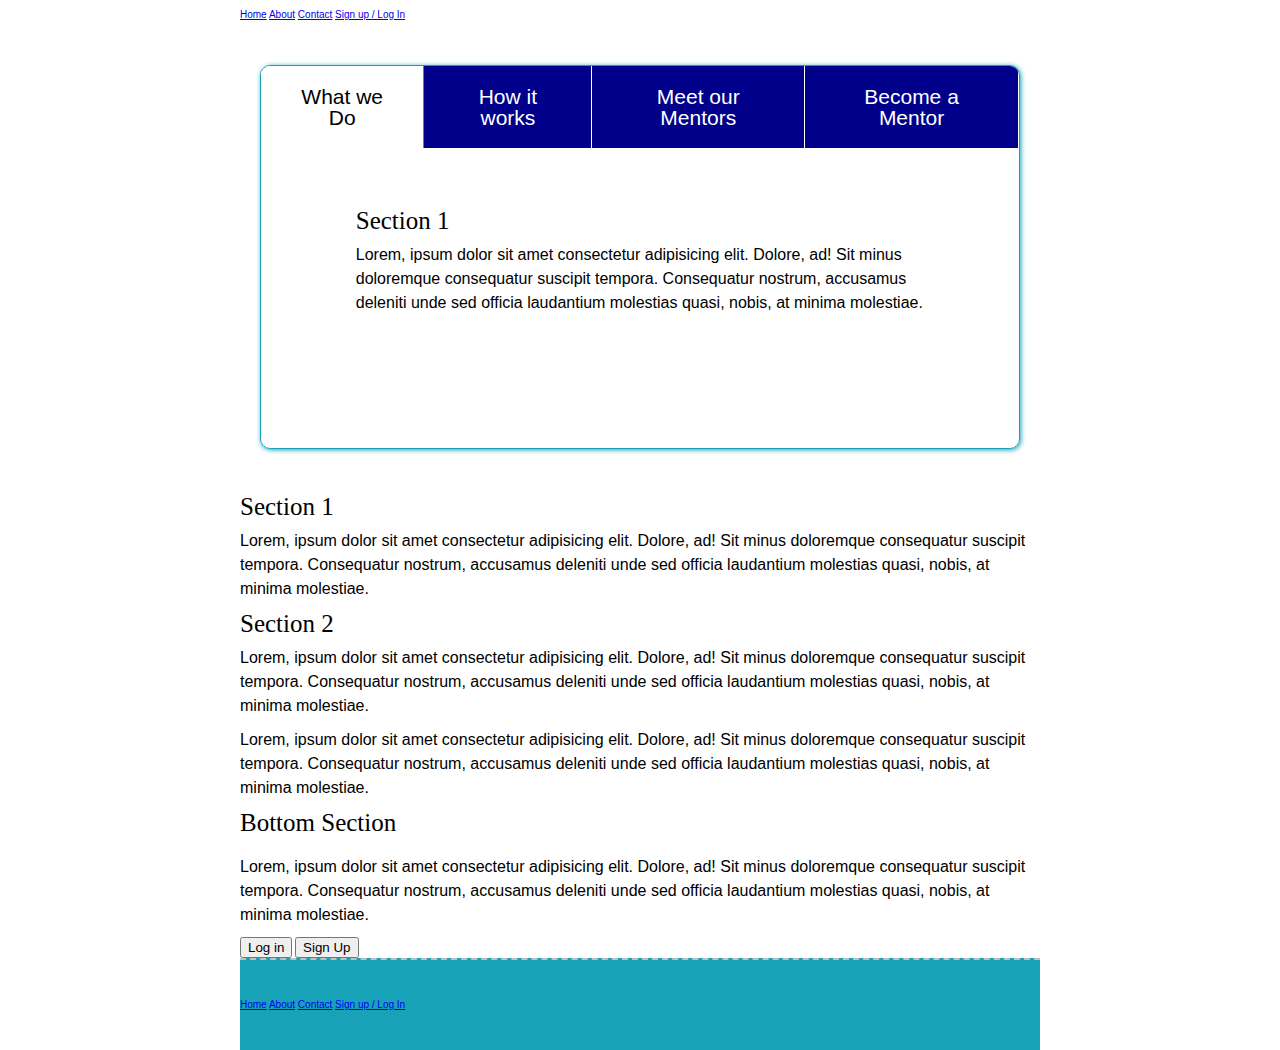
==== index.html @ 5f36b2a1 "Just need to make mobile site now" ====
<!doctype html>

<html lang="en">
<head>
  <meta charset="utf-8">
  <meta name="viewport" content="width=device-width, initial-scale=1.0">

  <title>Great Idea! DOM</title>

  <link href="https://fonts.googleapis.com/css?family=Bangers|Titillium+Web" rel="stylesheet">
  <link rel="stylesheet" href="css/index.css">
  

  <!--[if lt IE 9]>
    <script src="https://cdnjs.cloudflare.com/ajax/libs/html5shiv/3.7.3/html5shiv.js"></script>
  <![endif]-->

</head>
 
<body>
        <script src="js/index.js" async></script>
        <script defer="defer" src="js/Tabs/Tabs.js"></script>
    <div class="container">

        <header>

            <img id="logo-img" class="logo" src="" alt="">

            <nav>
                <a href="#">Home</a>
                <a href="#">About</a>
                <a href="#">Contact</a>
                <a href="#">Sign up / Log In</a>

            </nav>
        </header>
            <div class="section">
				<div class="tabs">
					<div class="tabs-links">
						<div class="tabs-link tabs-link-selected" data-tab="1">What we Do</div>
						<div class="tabs-link" data-tab="2">How it works</div>
						<div class="tabs-link" data-tab="3">Meet our Mentors</div>
						<div class="tabs-link" data-tab="4">Become a Mentor</div>
					</div>
					<div class="tabs-items">
						<div class="tabs-item tabs-item-selected" data-tab="1">
                                <h4>Section 1</h4>
                                <p>Lorem, ipsum dolor sit amet consectetur adipisicing elit. Dolore, ad! Sit minus doloremque consequatur suscipit tempora. Consequatur nostrum, accusamus deleniti unde sed officia laudantium molestias quasi, nobis, at minima molestiae.</p>
						</div>
						<div class="tabs-item" data-tab="2">
                                <h4>Section 2</h4>
                                <p>Lorem, ipsum dolor sit amet consectetur adipisicing elit. Dolore, ad! Sit minus doloremque consequatur suscipit tempora. Consequatur nostrum, accusamus deleniti unde sed officia laudantium molestias quasi, nobis, at minima molestiae.</p>
						</div>
						<div class="tabs-item" data-tab="3">
                                <h4>Section 3</h4>
                                <p>Lorem, ipsum dolor sit amet consectetur adipisicing elit. Dolore, ad! Sit minus doloremque consequatur suscipit tempora. Consequatur nostrum, accusamus deleniti unde sed officia laudantium molestias quasi, nobis, at minima molestiae.</p>
						</div>
						<div class="tabs-item" data-tab="4">
                                <h4>Section 4</h4>
                                <p>Lorem, ipsum dolor sit amet consectetur adipisicing elit. Dolore, ad! Sit minus doloremque consequatur suscipit tempora. Consequatur nostrum, accusamus deleniti unde sed officia laudantium molestias quasi, nobis, at minima molestiae.</p>
						</div>
					</div>
				</div>
			</div>
		

        <section class="main-content">

            <div>
                <div>
                        <h4>Section 1</h4>
                        <p>Lorem, ipsum dolor sit amet consectetur adipisicing elit. Dolore, ad! Sit minus doloremque consequatur suscipit tempora. Consequatur nostrum, accusamus deleniti unde sed officia laudantium molestias quasi, nobis, at minima molestiae.</p>
                </div>
                <div>
                        <h4>Section 2</h4>

                        <p>Lorem, ipsum dolor sit amet consectetur adipisicing elit. Dolore, ad! Sit minus doloremque consequatur suscipit tempora. Consequatur nostrum, accusamus deleniti unde sed officia laudantium molestias quasi, nobis, at minima molestiae.</p>
                </div>
            </div>
<div><p>Lorem, ipsum dolor sit amet consectetur adipisicing elit. Dolore, ad! Sit minus doloremque consequatur suscipit tempora. Consequatur nostrum, accusamus deleniti unde sed officia laudantium molestias quasi, nobis, at minima molestiae.</p></div>
        </section>
        <section>
                <div class="bottom-content">
                        <div>
                                <h4>Bottom Section</h4>
                                <img id="bottom-img" class="" src="" alt="">
                                <p>Lorem, ipsum dolor sit amet consectetur adipisicing elit. Dolore, ad! Sit minus doloremque consequatur suscipit tempora. Consequatur nostrum, accusamus deleniti unde sed officia laudantium molestias quasi, nobis, at minima molestiae.</p>
                                <button>Log in</button>
                                <button>Sign Up</button>
                            </div>
        
                    </div>

        </section>
      

        <footer class="footer">
            <p></p>
            <a href="#">Home</a>
            <a href="#">About</a>
            <a href="#">Contact</a>
            <a href="#">Sign up / Log In</a>
            <p></p>
        </footer>
    </div>
    </div><!-- container -->
</body>
</html>
---- css/index.css ----
/* http://meyerweb.com/eric/tools/css/reset/ 
   v2.0 | 20110126
   License: none (public domain)
*/
html,
body,
div,
span,
applet,
object,
iframe,
h1,
h2,
h3,
h4,
h5,
h6,
p,
blockquote,
pre,
a,
abbr,
acronym,
address,
big,
cite,
code,
del,
dfn,
em,
img,
ins,
kbd,
q,
s,
samp,
small,
strike,
strong,
sub,
sup,
tt,
var,
b,
u,
i,
center,
dl,
dt,
dd,
ol,
ul,
li,
fieldset,
form,
label,
legend,
table,
caption,
tbody,
tfoot,
thead,
tr,
th,
td,
article,
aside,
canvas,
details,
embed,
figure,
figcaption,
footer,
header,
hgroup,
menu,
nav,
output,
ruby,
section,
summary,
time,
mark,
audio,
video {
  margin: 0;
  padding: 0;
  border: 0;
  font-size: 100%;
  font: inherit;
  vertical-align: baseline;
}
/* HTML5 display-role reset for older browsers */
article,
aside,
details,
figcaption,
figure,
footer,
header,
hgroup,
menu,
nav,
section {
  display: block;
}
body {
  line-height: 1;
}
ol,
ul {
  list-style: none;
}
blockquote,
q {
  quotes: none;
}
blockquote:before,
blockquote:after,
q:before,
q:after {
  content: '';
  content: none;
}
table {
  border-collapse: collapse;
  border-spacing: 0;
}
* {
  box-sizing: border-box;
}
html {
  font-size: 62.5%;
}
html,
body {
  font-family: 'Roboto', sans-serif;
}
h1,
h2,
h3,
h4,
h5 {
  font-family: 'Indie Flower', cursive;
}
h1 {
  font-size: 4rem;
}
h2 {
  font-size: 3.2rem;
  padding-bottom: 10px;
}
h4 {
  font-size: 2.5rem;
  padding-bottom: 10px;
}
p {
  line-height: 1.5;
  font-size: 1.6rem;
  padding-bottom: 10px;
}
img {
  max-width: 100%;
  height: auto;
}
.container {
  max-width: 800px;
  width: 100%;
  margin: 0 auto;
}
@media (max-width: 500px) {
  .container {
    width: 90%;
    margin: 0 5%;
  }
}
.footer {
  width: 100%;
  border-top: 2px dashed #C0C0C0;
  background: #17A2B8;
}
.footer p {
  text-align: center;
  color: #212529;
  font-size: 1.6rem;
  padding: 20px;
}
.tabs {
  width: 100%;
}
.tabs .tabs-items {
  width: 100%;
  height: 300px;
  display: flex;
  justify-content: center;
  padding-top: 60px;
}
.tabs .tabs-item {
  display: none;
  width: 75%;
}
.tabs .tabs-item .tabs-item-title {
  font-size: 24px;
  font-weight: bold;
  padding-bottom: 10px;
}
.tabs .tabs-item-selected {
  display: block;
}
.tabs .tabs-links {
  display: flex;
  background-color: #darkblue;
}
.tabs .tabs-link {
  padding: 20px 25px;
  font-size: 21px;
  background-color: darkblue;
  border-right: 1px solid white;
  color: #ffffff;
  cursor: pointer;
  text-align: center;
}
.tabs .tabs-link:hover {
  background-color: #17A2B8;
}
.tabs .tabs-link-selected {
  z-index: 2;
  border-right: 1px solid #17A2B8;
  background-color: #ffffff;
  color: black;
}
.tabs .tabs-link-selected:hover {
  background-color: #ffffff;
}

.section {
  width: 95%;
  margin: 45px auto;
  display: flex;
  border: 1px solid #17A2B8;
  box-shadow: 1px 1px 5px #17A2B8;
  border-radius: 10px;
  overflow: hidden;
}
.section .box {
  padding: 40px;
}
.section .box .box-title {
  font-size: 24px;
  padding-bottom: 10px;
  font-weight: bold;
}
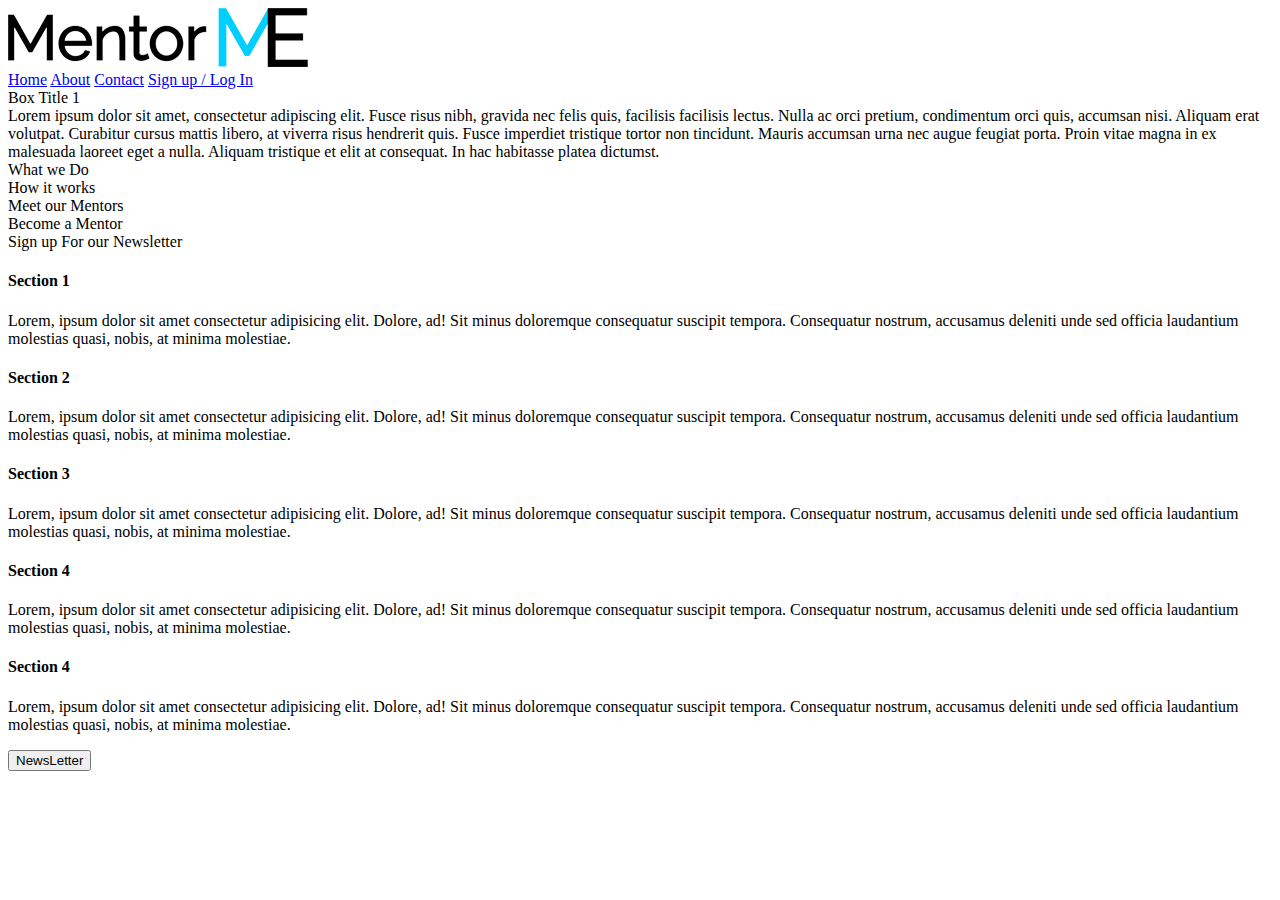
==== commit 9652706d: "had to stat over using just CSS Less is having issues on my computer" ====
--- a/index.html
+++ b/index.html
@@ -1,108 +1,82 @@
-<!doctype html>
+<!DOCTYPE html>
+<html lang="en">
+	<head>
+			
+			  <meta charset="utf-8">
+			  <meta name="viewport" content="width=device-width, initial-scale=1.0">
+			
+			  <title>Mentor Me</title>
+			  <link rel="shortcut icon" href="img/fav.png" />
+		<link rel="stylesheet" href="./CSS/index.css">
+	</head>
+	<body>
+		<script defer="defer" src="./components/Dropdown/Dropdown.js"></script>
+		<script defer="defer" src="./components/Tabs/Tabs.js"></script>
+		
+		<div class="header-container">
+			<div class="dropdown">
+				<img src="./img/logo.png" class="header" />
+				<nav class="header">
+					<a href="index.html">Home</a>
+					<a href="about.html">About</a>
+					<a href="contact.html">Contact</a>
+					<a href="signup.html">Sign up / Log In</a>
+				</nav>
+			</div>
+		</div>
+ <div class="section">
+	 <div class="box">
 
-<html lang="en">
-<head>
-  <meta charset="utf-8">
-  <meta name="viewport" content="width=device-width, initial-scale=1.0">
+	 </div>
 
-  <title>Great Idea! DOM</title>
-
-  <link href="https://fonts.googleapis.com/css?family=Bangers|Titillium+Web" rel="stylesheet">
-  <link rel="stylesheet" href="css/index.css">
-  
-
-  <!--[if lt IE 9]>
-    <script src="https://cdnjs.cloudflare.com/ajax/libs/html5shiv/3.7.3/html5shiv.js"></script>
-  <![endif]-->
-
-</head>
- 
-<body>
-        <script src="js/index.js" async></script>
-        <script defer="defer" src="js/Tabs/Tabs.js"></script>
-    <div class="container">
-
-        <header>
-
-            <img id="logo-img" class="logo" src="" alt="">
-
-            <nav>
-                <a href="#">Home</a>
-                <a href="#">About</a>
-                <a href="#">Contact</a>
-                <a href="#">Sign up / Log In</a>
-
-            </nav>
-        </header>
-            <div class="section">
+ </div>
+		<div class="section">
+				<div class="sectionleft box">
+	
+			<div class="box">
+				<div class="box-title">Box Title 1</div>
+				<div class="box-description">Lorem ipsum dolor sit amet, consectetur adipiscing elit. Fusce risus nibh, gravida nec felis quis, facilisis facilisis lectus. Nulla ac orci pretium, condimentum orci quis, accumsan nisi. Aliquam erat volutpat. Curabitur cursus mattis libero, at viverra risus hendrerit quis. Fusce imperdiet tristique tortor non tincidunt. Mauris accumsan urna nec augue feugiat porta. Proin vitae magna in ex malesuada laoreet eget a nulla. Aliquam tristique et elit at consequat. In hac habitasse platea dictumst.</div>
+			</div>
+		</div>
+		<div class="sectionright box">
 				<div class="tabs">
 					<div class="tabs-links">
-						<div class="tabs-link tabs-link-selected" data-tab="1">What we Do</div>
-						<div class="tabs-link" data-tab="2">How it works</div>
-						<div class="tabs-link" data-tab="3">Meet our Mentors</div>
-						<div class="tabs-link" data-tab="4">Become a Mentor</div>
+							<div class="tabs-link tabs-link-selected" data-tab="1">What we Do</div>
+							<div class="tabs-link" data-tab="2">How it works</div>
+							<div class="tabs-link" data-tab="3">Meet our Mentors</div>
+							<div class="tabs-link" data-tab="4">Become a Mentor</div>
+							<div class="tabs-link" data-tab="5">Sign up For our Newsletter</div>
 					</div>
 					<div class="tabs-items">
-						<div class="tabs-item tabs-item-selected" data-tab="1">
-                                <h4>Section 1</h4>
-                                <p>Lorem, ipsum dolor sit amet consectetur adipisicing elit. Dolore, ad! Sit minus doloremque consequatur suscipit tempora. Consequatur nostrum, accusamus deleniti unde sed officia laudantium molestias quasi, nobis, at minima molestiae.</p>
-						</div>
-						<div class="tabs-item" data-tab="2">
-                                <h4>Section 2</h4>
-                                <p>Lorem, ipsum dolor sit amet consectetur adipisicing elit. Dolore, ad! Sit minus doloremque consequatur suscipit tempora. Consequatur nostrum, accusamus deleniti unde sed officia laudantium molestias quasi, nobis, at minima molestiae.</p>
-						</div>
-						<div class="tabs-item" data-tab="3">
-                                <h4>Section 3</h4>
-                                <p>Lorem, ipsum dolor sit amet consectetur adipisicing elit. Dolore, ad! Sit minus doloremque consequatur suscipit tempora. Consequatur nostrum, accusamus deleniti unde sed officia laudantium molestias quasi, nobis, at minima molestiae.</p>
-						</div>
-						<div class="tabs-item" data-tab="4">
-                                <h4>Section 4</h4>
-                                <p>Lorem, ipsum dolor sit amet consectetur adipisicing elit. Dolore, ad! Sit minus doloremque consequatur suscipit tempora. Consequatur nostrum, accusamus deleniti unde sed officia laudantium molestias quasi, nobis, at minima molestiae.</p>
+							<div class="tabs-item tabs-item-selected" data-tab="1">
+									<h4>Section 1</h4>
+									<p>Lorem, ipsum dolor sit amet consectetur adipisicing elit. Dolore, ad! Sit minus doloremque consequatur suscipit tempora. Consequatur nostrum, accusamus deleniti unde sed officia laudantium molestias quasi, nobis, at minima molestiae.</p>
+							</div>
+							<div class="tabs-item" data-tab="2">
+									<h4>Section 2</h4>
+									<p>Lorem, ipsum dolor sit amet consectetur adipisicing elit. Dolore, ad! Sit minus doloremque consequatur suscipit tempora. Consequatur nostrum, accusamus deleniti unde sed officia laudantium molestias quasi, nobis, at minima molestiae.</p>
+							</div>
+							<div class="tabs-item" data-tab="3">
+									<h4>Section 3</h4>
+									<p>Lorem, ipsum dolor sit amet consectetur adipisicing elit. Dolore, ad! Sit minus doloremque consequatur suscipit tempora. Consequatur nostrum, accusamus deleniti unde sed officia laudantium molestias quasi, nobis, at minima molestiae.</p>
+							</div>
+							<div class="tabs-item" data-tab="4">
+									<h4>Section 4</h4>
+									<p>Lorem, ipsum dolor sit amet consectetur adipisicing elit. Dolore, ad! Sit minus doloremque consequatur suscipit tempora. Consequatur nostrum, accusamus deleniti unde sed officia laudantium molestias quasi, nobis, at minima molestiae.</p>
+							</div>
+							<div class="tabs-item" data-tab="5">
+									<h4>Section 4</h4>
+									<p>Lorem, ipsum dolor sit amet consectetur adipisicing elit. Dolore, ad! Sit minus doloremque consequatur suscipit tempora. Consequatur nostrum, accusamus deleniti unde sed officia laudantium molestias quasi, nobis, at minima molestiae.</p>
+									<button>NewsLetter</button>
+							</div>
 						</div>
 					</div>
 				</div>
+		</div>
+
+		<div class="section">
+				</div>
 			</div>
-		
-
-        <section class="main-content">
-
-            <div>
-                <div>
-                        <h4>Section 1</h4>
-                        <p>Lorem, ipsum dolor sit amet consectetur adipisicing elit. Dolore, ad! Sit minus doloremque consequatur suscipit tempora. Consequatur nostrum, accusamus deleniti unde sed officia laudantium molestias quasi, nobis, at minima molestiae.</p>
-                </div>
-                <div>
-                        <h4>Section 2</h4>
-
-                        <p>Lorem, ipsum dolor sit amet consectetur adipisicing elit. Dolore, ad! Sit minus doloremque consequatur suscipit tempora. Consequatur nostrum, accusamus deleniti unde sed officia laudantium molestias quasi, nobis, at minima molestiae.</p>
-                </div>
-            </div>
-<div><p>Lorem, ipsum dolor sit amet consectetur adipisicing elit. Dolore, ad! Sit minus doloremque consequatur suscipit tempora. Consequatur nostrum, accusamus deleniti unde sed officia laudantium molestias quasi, nobis, at minima molestiae.</p></div>
-        </section>
-        <section>
-                <div class="bottom-content">
-                        <div>
-                                <h4>Bottom Section</h4>
-                                <img id="bottom-img" class="" src="" alt="">
-                                <p>Lorem, ipsum dolor sit amet consectetur adipisicing elit. Dolore, ad! Sit minus doloremque consequatur suscipit tempora. Consequatur nostrum, accusamus deleniti unde sed officia laudantium molestias quasi, nobis, at minima molestiae.</p>
-                                <button>Log in</button>
-                                <button>Sign Up</button>
-                            </div>
-        
-                    </div>
-
-        </section>
-      
-
-        <footer class="footer">
-            <p></p>
-            <a href="#">Home</a>
-            <a href="#">About</a>
-            <a href="#">Contact</a>
-            <a href="#">Sign up / Log In</a>
-            <p></p>
-        </footer>
-    </div>
-    </div><!-- container -->
-</body>
+		</div>
+	</body>
 </html>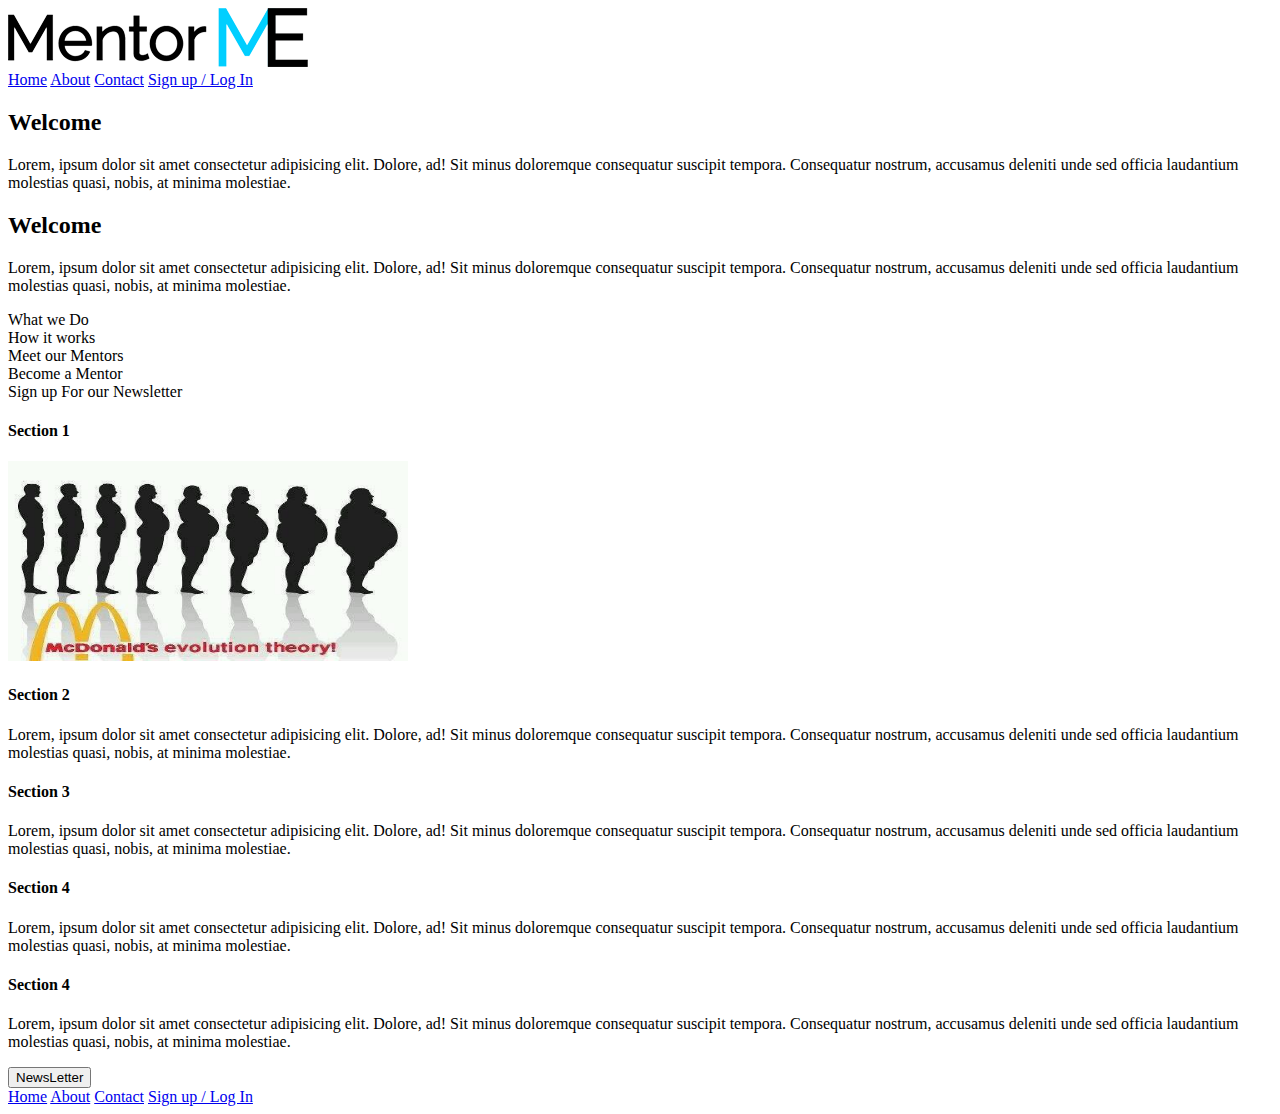
==== commit ad48dc0b: "Design complete copied layout to other pages" ====
--- a/index.html
+++ b/index.html
@@ -1,81 +1,102 @@
 <!DOCTYPE html>
 <html lang="en">
 	<head>
-			
-			  <meta charset="utf-8">
-			  <meta name="viewport" content="width=device-width, initial-scale=1.0">
-			
-			  <title>Mentor Me</title>
-			  <link rel="shortcut icon" href="img/fav.png" />
+		<meta charset="utf-8">
+		<meta name="viewport" content="width=device-width, initial-scale=1.0">
+		<title>Mentor Me</title>
+		<link rel="shortcut icon" href="img/fav.png" />
 		<link rel="stylesheet" href="./CSS/index.css">
 	</head>
 	<body>
-		<script defer="defer" src="./components/Dropdown/Dropdown.js"></script>
-		<script defer="defer" src="./components/Tabs/Tabs.js"></script>
+		<script defer="defer" src="./Tabs/Tabs.js"></script>
 		
 		<div class="header-container">
-			<div class="dropdown">
+			<div class="logo">
 				<img src="./img/logo.png" class="header" />
-				<nav class="header">
-					<a href="index.html">Home</a>
-					<a href="about.html">About</a>
-					<a href="contact.html">Contact</a>
-					<a href="signup.html">Sign up / Log In</a>
-				</nav>
 			</div>
+			<nav class="header">
+				<a href="index.html">Home</a>
+				<a href="about.html">About</a>
+				<a href="contact.html">Contact</a>
+				<a href="signup.html">Sign up / Log In</a>
+			</nav>
 		</div>
- <div class="section">
-	 <div class="box">
-
-	 </div>
-
- </div>
+	<div class="section">
+		<div class="mainbox">
+			<h2 >Welcome</h2>
+			<p>Lorem, ipsum dolor sit amet consectetur adipisicing elit. Dolore, ad! Sit minus doloremque consequatur suscipit tempora. Consequatur nostrum, accusamus deleniti unde sed officia laudantium molestias quasi, nobis, at minima molestiae.</p>
+		</div>
+	</div>
 		<div class="section">
-				<div class="sectionleft box">
+			<div class="sectionleft box">
 	
 			<div class="box">
-				<div class="box-title">Box Title 1</div>
-				<div class="box-description">Lorem ipsum dolor sit amet, consectetur adipiscing elit. Fusce risus nibh, gravida nec felis quis, facilisis facilisis lectus. Nulla ac orci pretium, condimentum orci quis, accumsan nisi. Aliquam erat volutpat. Curabitur cursus mattis libero, at viverra risus hendrerit quis. Fusce imperdiet tristique tortor non tincidunt. Mauris accumsan urna nec augue feugiat porta. Proin vitae magna in ex malesuada laoreet eget a nulla. Aliquam tristique et elit at consequat. In hac habitasse platea dictumst.</div>
+				<h2 >Welcome</h2>
+				<p>Lorem, ipsum dolor sit amet consectetur adipisicing elit. Dolore, ad! Sit minus doloremque consequatur suscipit tempora. Consequatur nostrum, accusamus deleniti unde sed officia laudantium molestias quasi, nobis, at minima molestiae.</p>
 			</div>
 		</div>
 		<div class="sectionright box">
-				<div class="tabs">
-					<div class="tabs-links">
-							<div class="tabs-link tabs-link-selected" data-tab="1">What we Do</div>
-							<div class="tabs-link" data-tab="2">How it works</div>
-							<div class="tabs-link" data-tab="3">Meet our Mentors</div>
-							<div class="tabs-link" data-tab="4">Become a Mentor</div>
-							<div class="tabs-link" data-tab="5">Sign up For our Newsletter</div>
+			<div class="tabs">
+				<div class="tabs-links">
+					<div class="tabs-link tabs-link-selected" data-tab="1">What we Do</div>
+					<div class="tabs-link" data-tab="2">How it works</div>
+					<div class="tabs-link" data-tab="3">Meet our Mentors</div>
+					<div class="tabs-link" data-tab="4">Become a Mentor</div>
+					<div class="tabs-link" data-tab="5">Sign up For our Newsletter</div>
+				</div>
+				<div class="tabs-items">
+					<div class="tabs-item tabs-item-selected" data-tab="1">
+						<h4>Section 1</h4>
+						<script language="JavaScript"> 
+							var i = 0; var path = new Array(); 
+							
+							// LIST OF IMAGES 
+							path[0] = "img/slide1.jpg"; 
+							path[1] = "img/slide2.jpe"; 
+							path[2] = "img/slide3.jpe"; 
+							
+							function swapImage() 
+							{ 
+							document.slide.src = path[i]; 
+							if(i < path.length - 1) i++; 
+							else i = 0; 
+							setTimeout("swapImage()",3000);  
+							} 
+							window.onload=swapImage; 
+						</script> 
+						<img height="200" name="slide" src="img/slide1.jpg" width="400" />
 					</div>
-					<div class="tabs-items">
-							<div class="tabs-item tabs-item-selected" data-tab="1">
-									<h4>Section 1</h4>
-									<p>Lorem, ipsum dolor sit amet consectetur adipisicing elit. Dolore, ad! Sit minus doloremque consequatur suscipit tempora. Consequatur nostrum, accusamus deleniti unde sed officia laudantium molestias quasi, nobis, at minima molestiae.</p>
-							</div>
-							<div class="tabs-item" data-tab="2">
-									<h4>Section 2</h4>
-									<p>Lorem, ipsum dolor sit amet consectetur adipisicing elit. Dolore, ad! Sit minus doloremque consequatur suscipit tempora. Consequatur nostrum, accusamus deleniti unde sed officia laudantium molestias quasi, nobis, at minima molestiae.</p>
-							</div>
-							<div class="tabs-item" data-tab="3">
-									<h4>Section 3</h4>
-									<p>Lorem, ipsum dolor sit amet consectetur adipisicing elit. Dolore, ad! Sit minus doloremque consequatur suscipit tempora. Consequatur nostrum, accusamus deleniti unde sed officia laudantium molestias quasi, nobis, at minima molestiae.</p>
-							</div>
-							<div class="tabs-item" data-tab="4">
-									<h4>Section 4</h4>
-									<p>Lorem, ipsum dolor sit amet consectetur adipisicing elit. Dolore, ad! Sit minus doloremque consequatur suscipit tempora. Consequatur nostrum, accusamus deleniti unde sed officia laudantium molestias quasi, nobis, at minima molestiae.</p>
-							</div>
-							<div class="tabs-item" data-tab="5">
-									<h4>Section 4</h4>
-									<p>Lorem, ipsum dolor sit amet consectetur adipisicing elit. Dolore, ad! Sit minus doloremque consequatur suscipit tempora. Consequatur nostrum, accusamus deleniti unde sed officia laudantium molestias quasi, nobis, at minima molestiae.</p>
-									<button>NewsLetter</button>
-							</div>
-						</div>
+					<div class="tabs-item" data-tab="2">
+							<h4>Section 2</h4>
+							<p>Lorem, ipsum dolor sit amet consectetur adipisicing elit. Dolore, ad! Sit minus doloremque consequatur suscipit tempora. Consequatur nostrum, accusamus deleniti unde sed officia laudantium molestias quasi, nobis, at minima molestiae.</p>
+					</div>
+					<div class="tabs-item" data-tab="3">
+							<h4>Section 3</h4>
+							<p>Lorem, ipsum dolor sit amet consectetur adipisicing elit. Dolore, ad! Sit minus doloremque consequatur suscipit tempora. Consequatur nostrum, accusamus deleniti unde sed officia laudantium molestias quasi, nobis, at minima molestiae.</p>
+					</div>
+					<div class="tabs-item" data-tab="4">
+							<h4>Section 4</h4>
+							<p>Lorem, ipsum dolor sit amet consectetur adipisicing elit. Dolore, ad! Sit minus doloremque consequatur suscipit tempora. Consequatur nostrum, accusamus deleniti unde sed officia laudantium molestias quasi, nobis, at minima molestiae.</p>
+					</div>
+					<div class="tabs-item" data-tab="5">
+							<h4>Section 4</h4>
+							<p>Lorem, ipsum dolor sit amet consectetur adipisicing elit. Dolore, ad! Sit minus doloremque consequatur suscipit tempora. Consequatur nostrum, accusamus deleniti unde sed officia laudantium molestias quasi, nobis, at minima molestiae.</p>
+							<button>NewsLetter</button>
 					</div>
 				</div>
+			</div>
 		</div>
+	</div>
 
-		<div class="section">
-				</div>
+	<div class="footer-container">
+		<nav class="footerlink">
+		<a href="index.html">Home</a>
+		<a href="about.html">About</a>
+		<a href="contact.html">Contact</a>
+		<a href="signup.html">Sign up / Log In</a>		
+		</nav>	
+	</div>
+
 			</div>
 		</div>
 	</body>
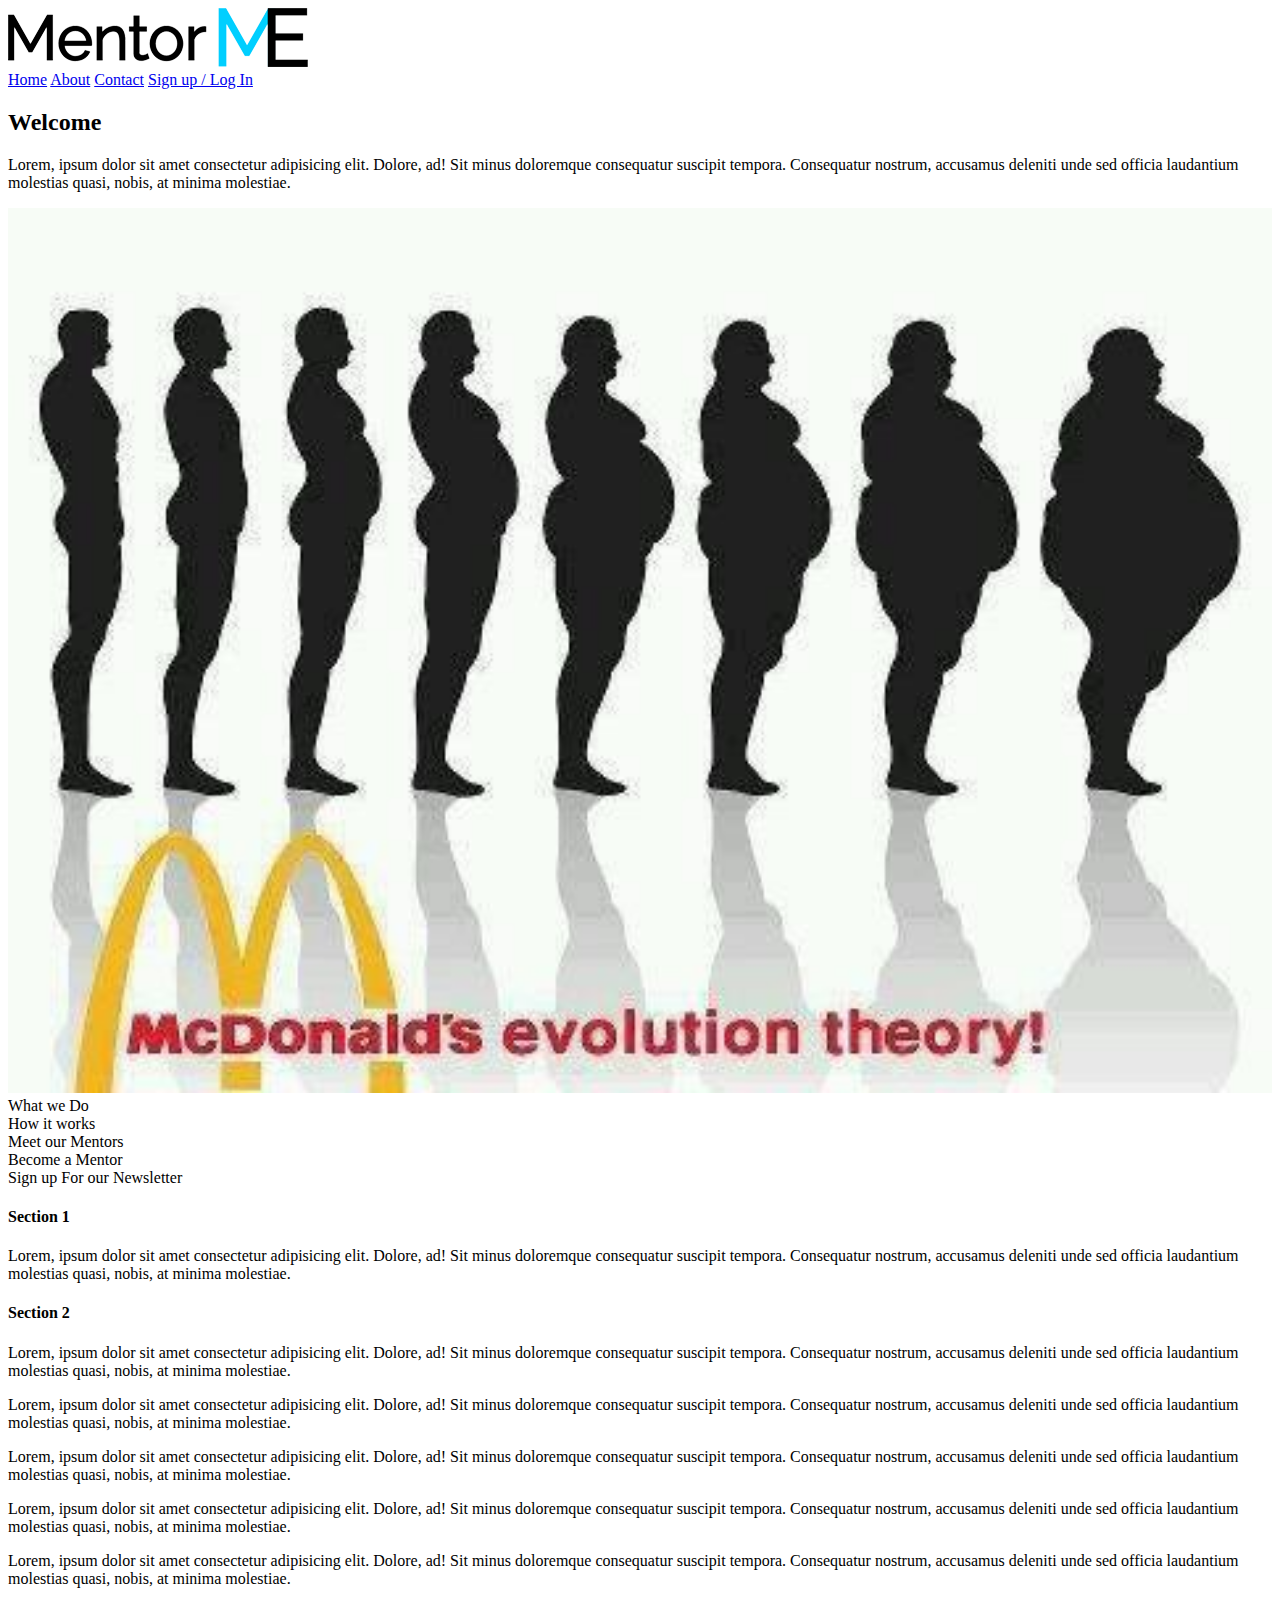
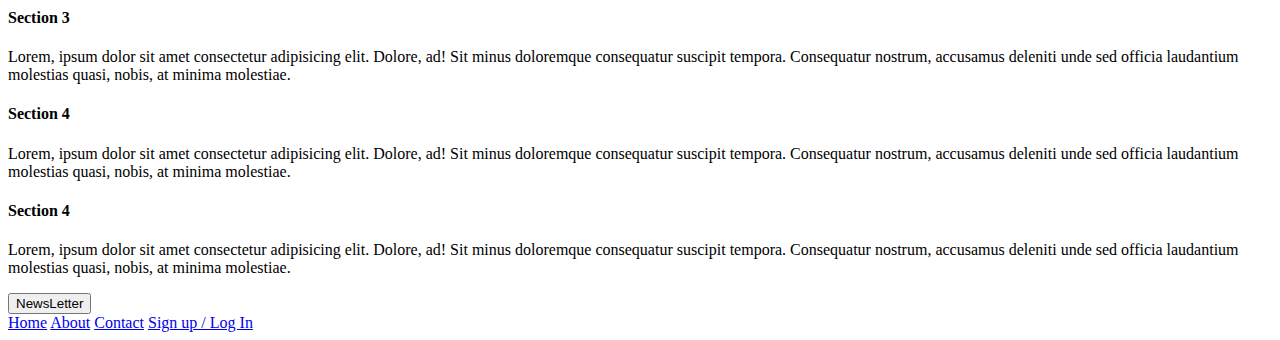
==== commit 67b4677e: "mobile homepage is completed" ====
--- a/index.html
+++ b/index.html
@@ -18,76 +18,88 @@
 				<a href="index.html">Home</a>
 				<a href="about.html">About</a>
 				<a href="contact.html">Contact</a>
-				<a href="signup.html">Sign up / Log In</a>
+				<a href="signup.html">Sign&nbsp;up&nbsp;/&nbsp;Log&nbsp;In</a>
 			</nav>
 		</div>
-	<div class="section">
+	<div class="mainbody">
+
 		<div class="mainbox">
 			<h2 >Welcome</h2>
 			<p>Lorem, ipsum dolor sit amet consectetur adipisicing elit. Dolore, ad! Sit minus doloremque consequatur suscipit tempora. Consequatur nostrum, accusamus deleniti unde sed officia laudantium molestias quasi, nobis, at minima molestiae.</p>
 		</div>
-	</div>
 		<div class="section">
-			<div class="sectionleft box">
-	
-			<div class="box">
-				<h2 >Welcome</h2>
-				<p>Lorem, ipsum dolor sit amet consectetur adipisicing elit. Dolore, ad! Sit minus doloremque consequatur suscipit tempora. Consequatur nostrum, accusamus deleniti unde sed officia laudantium molestias quasi, nobis, at minima molestiae.</p>
+			<div class="sectionleft">	
+				<div class="box">
+					<script language="JavaScript"> 
+						var i = 0; var path = new Array(); 
+						
+						// LIST OF IMAGES 
+						path[0] = "img/slide1.jpg"; 
+						path[1] = "img/slide2.jpe"; 
+						path[2] = "img/slide3.jpe"; 
+						
+						function swapImage() 
+						{ 
+						document.slide.src = path[i]; 
+						if(i < path.length - 1) i++; 
+						else i = 0; 
+						setTimeout("swapImage()",3000);  
+						} 
+						window.onload=swapImage; 
+					</script> 
+					
+					<img class="sliderimg"  name="slide" src="img/slide1.jpg" width="100%" />
+				<!-- <h2 >Welcome</h2>
+				<p>Lorem, ipsum dolor sit amet consectetur adipisicing elit. Dolore, ad! Sit minus doloremque consequatur suscipit tempora. Consequatur nostrum, accusamus deleniti unde sed officia laudantium molestias quasi, nobis, at minima molestiae.</p> -->
+				</div>
 			</div>
-		</div>
-		<div class="sectionright box">
-			<div class="tabs">
-				<div class="tabs-links">
-					<div class="tabs-link tabs-link-selected" data-tab="1">What we Do</div>
-					<div class="tabs-link" data-tab="2">How it works</div>
-					<div class="tabs-link" data-tab="3">Meet our Mentors</div>
-					<div class="tabs-link" data-tab="4">Become a Mentor</div>
-					<div class="tabs-link" data-tab="5">Sign up For our Newsletter</div>
-				</div>
-				<div class="tabs-items">
-					<div class="tabs-item tabs-item-selected" data-tab="1">
-						<h4>Section 1</h4>
-						<script language="JavaScript"> 
-							var i = 0; var path = new Array(); 
-							
-							// LIST OF IMAGES 
-							path[0] = "img/slide1.jpg"; 
-							path[1] = "img/slide2.jpe"; 
-							path[2] = "img/slide3.jpe"; 
-							
-							function swapImage() 
-							{ 
-							document.slide.src = path[i]; 
-							if(i < path.length - 1) i++; 
-							else i = 0; 
-							setTimeout("swapImage()",3000);  
-							} 
-							window.onload=swapImage; 
-						</script> 
-						<img height="200" name="slide" src="img/slide1.jpg" width="400" />
+			<div class="sectionright box">
+				<div class="tabs">
+					<div class="tabs-links">
+						<div class="tabs-link tabs-link-selected" data-tab="1">What we Do</div>
+						<div class="tabs-link" data-tab="2">How it works</div>
+						<div class="tabs-link" data-tab="3">Meet our Mentors</div>
+						<div class="tabs-link" data-tab="4">Become a Mentor</div>
+						<div class="tabs-link" data-tab="5">Sign up For our Newsletter</div>
 					</div>
-					<div class="tabs-item" data-tab="2">
+					<div class="tabs-items">
+						<div class="tabs-item tabs-item-selected" data-tab="1">
+							<h4>Section 1</h4>
+							<div>
+								<p>Lorem, ipsum dolor sit amet consectetur adipisicing elit. Dolore, ad! Sit minus doloremque consequatur suscipit tempora. Consequatur nostrum, accusamus deleniti unde sed officia laudantium molestias quasi, nobis, at minima molestiae.</p>
+							</div>
+						</div>
+						<div class="tabs-item" data-tab="2">
 							<h4>Section 2</h4>
 							<p>Lorem, ipsum dolor sit amet consectetur adipisicing elit. Dolore, ad! Sit minus doloremque consequatur suscipit tempora. Consequatur nostrum, accusamus deleniti unde sed officia laudantium molestias quasi, nobis, at minima molestiae.</p>
-					</div>
-					<div class="tabs-item" data-tab="3">
+							<p>Lorem, ipsum dolor sit amet consectetur adipisicing elit. Dolore, ad! Sit minus doloremque consequatur suscipit tempora. Consequatur nostrum, accusamus deleniti unde sed officia laudantium molestias quasi, nobis, at minima molestiae.</p>
+							<p>Lorem, ipsum dolor sit amet consectetur adipisicing elit. Dolore, ad! Sit minus doloremque consequatur suscipit tempora. Consequatur nostrum, accusamus deleniti unde sed officia laudantium molestias quasi, nobis, at minima molestiae.</p>
+							<p>Lorem, ipsum dolor sit amet consectetur adipisicing elit. Dolore, ad! Sit minus doloremque consequatur suscipit tempora. Consequatur nostrum, accusamus deleniti unde sed officia laudantium molestias quasi, nobis, at minima molestiae.</p>
+							<p>Lorem, ipsum dolor sit amet consectetur adipisicing elit. Dolore, ad! Sit minus doloremque consequatur suscipit tempora. Consequatur nostrum, accusamus deleniti unde sed officia laudantium molestias quasi, nobis, at minima molestiae.</p>
+						</div>
+						<div class="tabs-item" data-tab="3">
 							<h4>Section 3</h4>
 							<p>Lorem, ipsum dolor sit amet consectetur adipisicing elit. Dolore, ad! Sit minus doloremque consequatur suscipit tempora. Consequatur nostrum, accusamus deleniti unde sed officia laudantium molestias quasi, nobis, at minima molestiae.</p>
-					</div>
-					<div class="tabs-item" data-tab="4">
+						</div>
+						<div class="tabs-item" data-tab="4">
 							<h4>Section 4</h4>
 							<p>Lorem, ipsum dolor sit amet consectetur adipisicing elit. Dolore, ad! Sit minus doloremque consequatur suscipit tempora. Consequatur nostrum, accusamus deleniti unde sed officia laudantium molestias quasi, nobis, at minima molestiae.</p>
-					</div>
-					<div class="tabs-item" data-tab="5">
+						</div>
+						<div class="tabs-item" data-tab="5">
 							<h4>Section 4</h4>
 							<p>Lorem, ipsum dolor sit amet consectetur adipisicing elit. Dolore, ad! Sit minus doloremque consequatur suscipit tempora. Consequatur nostrum, accusamus deleniti unde sed officia laudantium molestias quasi, nobis, at minima molestiae.</p>
 							<button>NewsLetter</button>
+						</div>
 					</div>
+					
 				</div>
+
+				
+
+
 			</div>
 		</div>
 	</div>
-
 	<div class="footer-container">
 		<nav class="footerlink">
 		<a href="index.html">Home</a>
@@ -97,7 +109,6 @@
 		</nav>	
 	</div>
 
-			</div>
-		</div>
+			
 	</body>
 </html>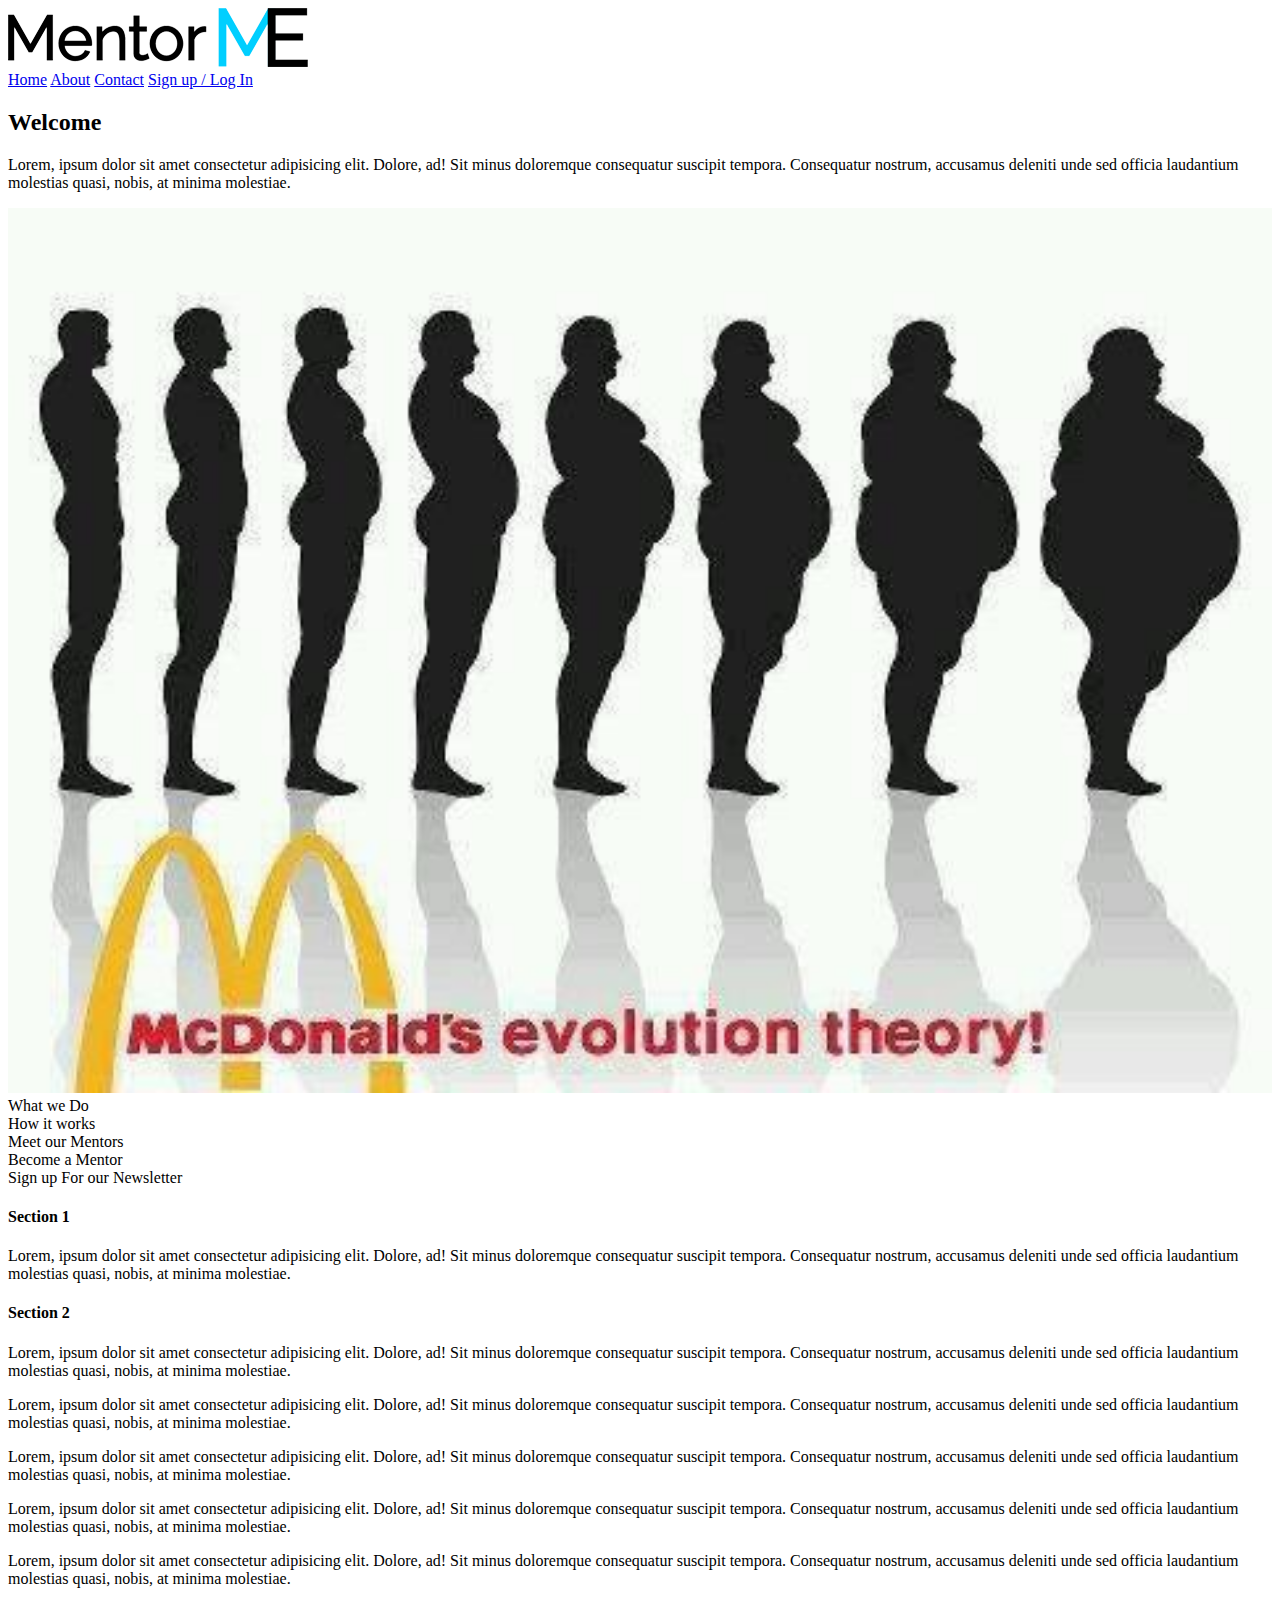
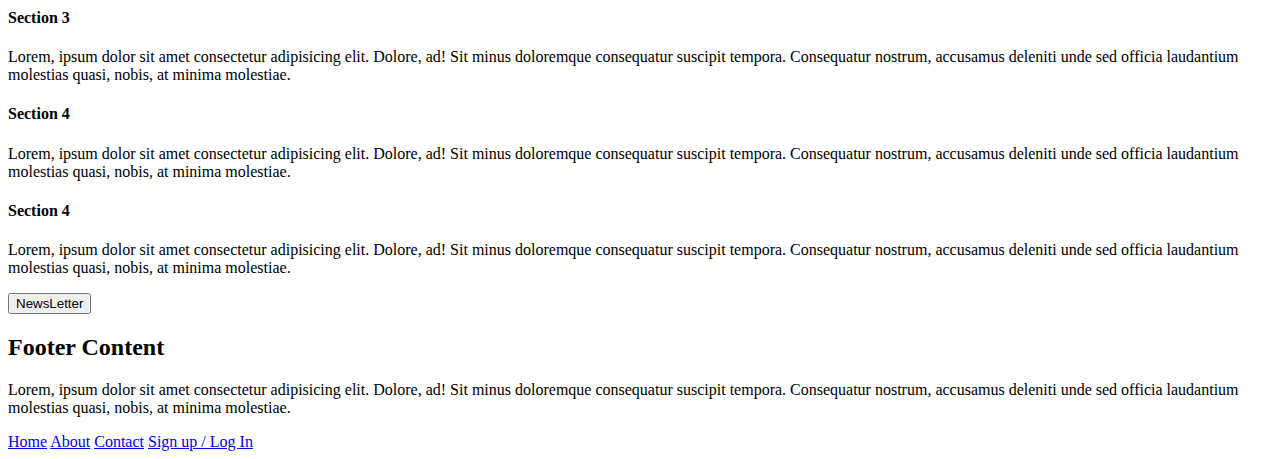
==== commit c64e2137: "all pages are mobile ready" ====
--- a/index.html
+++ b/index.html
@@ -99,6 +99,10 @@
 
 			</div>
 		</div>
+		<div class="mainbox">
+				<h2 >Footer Content</h2>
+				<p>Lorem, ipsum dolor sit amet consectetur adipisicing elit. Dolore, ad! Sit minus doloremque consequatur suscipit tempora. Consequatur nostrum, accusamus deleniti unde sed officia laudantium molestias quasi, nobis, at minima molestiae.</p>
+			</div>
 	</div>
 	<div class="footer-container">
 		<nav class="footerlink">
